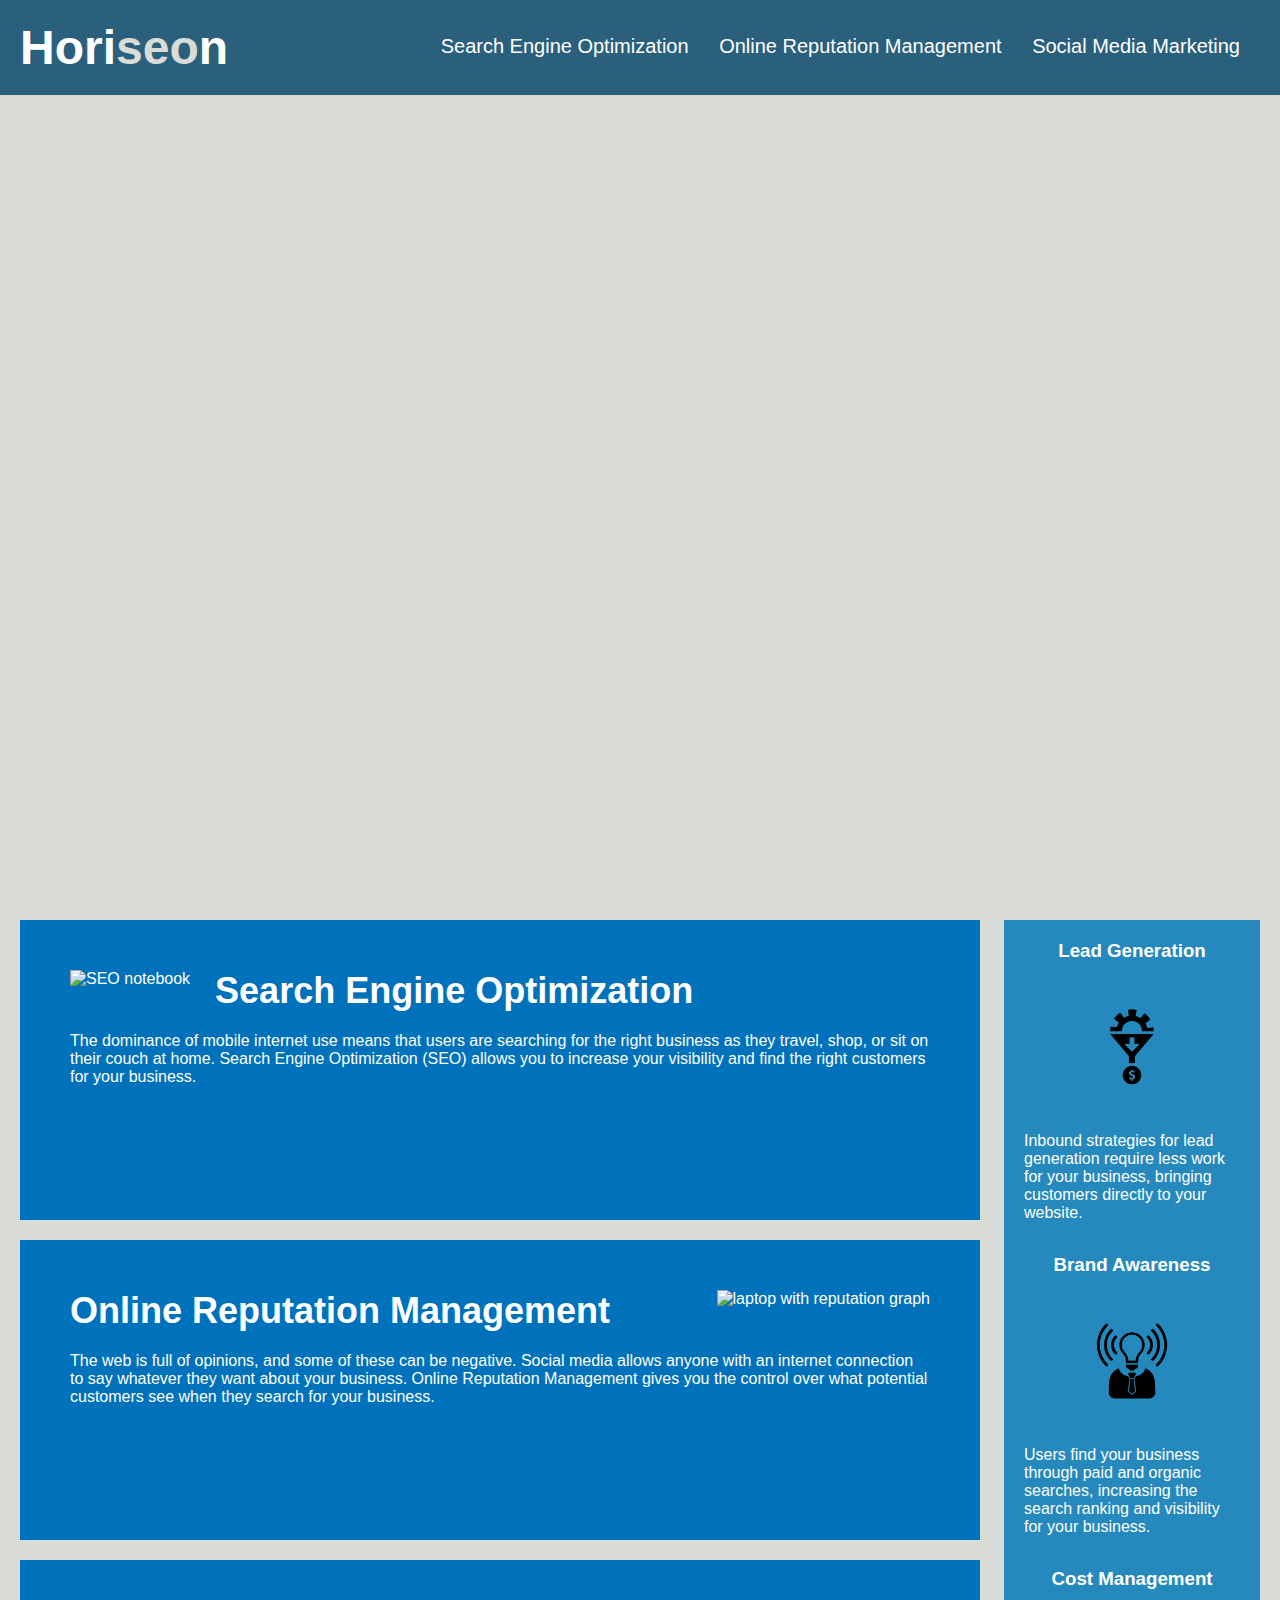
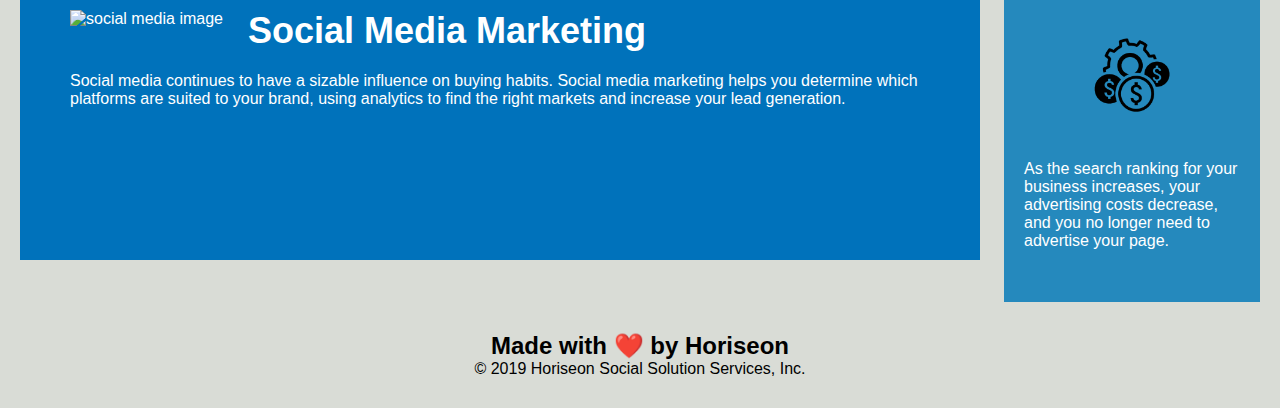
==== Develop/index.html @ 23671a42 "SEO  changes" ====
<!DOCTYPE html>
<html lang="en-us">

<head>
    <meta charset="UTF-8" />
    <link rel="stylesheet" href="./assets/css/style.css">
    <title>website</title>
</head>

<body>
    <div class="header">
        <h1>Hori<span class="seo">seo</span>n</h1>
        <div>
            <ul>
                <li>
                    <a href="#search-engine-optimization">Search Engine Optimization</a>
                </li>
                <li>
                    <a href="#online-reputation-management">Online Reputation Management</a>
                </li>
                <li>
                    <a href="#social-media-marketing">Social Media Marketing</a>
                </li>
            </ul>
        </div>
    </div>
    <div class="hero"></div>
    <div class="content">
        <!--search engine optimization did not have an ID attribute-->
        <div id="search-engine-optimization" class="search-engine-optimization">
                <!--added alt attribute for accessibility-->
            <img src="./assets/images/search-engine-optimization.jpg" alt="SEO notebook" class="float-left" />
            <h2>Search Engine Optimization</h2>
            <p>
                The dominance of mobile internet use means that users are searching for the right business as they travel, shop, or sit on their couch at home. Search Engine Optimization (SEO) allows you to increase your visibility and find the right customers for your business.
            </p>
        </div>
        <div id="online-reputation-management" class="online-reputation-management">
                <!--added alt attribute for accessibility-->
            <img src="./assets/images/online-reputation-management.jpg" alt="laptop with reputation graph" class="float-right" />
            <h2>Online Reputation Management</h2>
            <p>
                The web is full of opinions, and some of these can be negative. Social media allows anyone with an internet connection to say whatever they want about your business. Online Reputation Management gives you the control over what potential customers see when they search for your business.
            </p>
        </div>
        <div id="social-media-marketing" class="social-media-marketing">
                <!--added alt attribute for accessibility-->
            <img src="./assets/images/social-media-marketing.jpg" alt="social media image" class="float-left" />
            <h2>Social Media Marketing</h2>
            <p>
                Social media continues to have a sizable influence on buying habits. Social media marketing helps you determine which platforms are suited to your brand, using analytics to find the right markets and increase your lead generation.
            </p>
        </div>
    </div>
    <div class="benefits">
        <div class="benefit-lead">
            <h3>Lead Generation</h3>
            <img src="./assets/images/lead-generation.png" />
            <p>
                Inbound strategies for lead generation require less work for your business, bringing customers directly to your website.
            </p>
        </div>
        <div class="benefit-brand">
            <h3>Brand Awareness</h3>
            <img src="./assets/images/brand-awareness.png" />
            <p>
                Users find your business through paid and organic searches, increasing the search ranking and visibility for your business.
            </p>
        </div>
        <div class="benefit-cost">
            <h3>Cost Management</h3>
            <img src="./assets/images/cost-management.png" />
            <p>
                As the search ranking for your business increases, your advertising costs decrease, and you no longer need to advertise your page.
            </p>
        </div>
    </div>
    <footer>
    <!--added the Footer tags to appear on the bottom of webage-->
    <div class="footer">
        <h2>Made with ❤️️ by Horiseon</h2>
        <p>
            &copy; 2019 Horiseon Social Solution Services, Inc.
        </p>
    </footer>
    </div>
</body>

</html>
---- Develop/assets/css/style.css ----
* {
    box-sizing: border-box;
    padding: 0;
    margin: 0;
}

body {
    background-color: #d9dcd6;
}

.header {
    padding: 20px;
    font-family: 'Trebuchet MS', 'Lucida Sans Unicode', 'Lucida Grande', 'Lucida Sans', Arial, sans-serif;
    background-color: #2a607c;
    color: #ffffff;
}

.header h1 {
    display: inline-block;
    font-size: 48px;
}

.header h1 .seo {
    color: #d9dcd6;
}

.header div {
    padding-top: 15px;
    margin-right: 20px;
    float: right;
    font-family: 'Gill Sans', 'Gill Sans MT', Calibri, 'Trebuchet MS', sans-serif;
    font-size: 20px;
}

.header div ul {
    list-style-type: none;
}

.header div ul li {
    display: inline-block;
    margin-left: 25px;
}

a {
    color: #ffffff;
    text-decoration: none;
}

p {
    font-size: 16px;
}

.hero {
    height: 800px;
    width: 100%;
    margin-bottom: 25px;
    background-image: url("../images/digital-marketing-meeting.jpg");
    background-size: cover;
    background-position: center;
}

.float-left {
    float: left;
    margin-right: 25px;
}

.float-right {
    float: right;
    margin-left: 25px;
}

.content {
    width: 75%;
    display: inline-block;
    margin-left: 20px;
}

.benefits {
    margin-right: 20px;
    padding: 20px;
    clear: both;
    float: right;
    width: 20%;
    height: 100%;
    font-family: 'Gill Sans', 'Gill Sans MT', Calibri, 'Trebuchet MS', sans-serif;
    background-color: #2589bd;
}

.benefit-lead {
    margin-bottom: 32px;
    color: #ffffff;
}

.benefit-brand {
    margin-bottom: 32px;
    color: #ffffff;
}

.benefit-cost {
    margin-bottom: 32px;
    color: #ffffff;
}

.benefit-lead h3 {
    margin-bottom: 10px;
    text-align: center;
}

.benefit-brand h3 {
    margin-bottom: 10px;
    text-align: center;
}

.benefit-cost h3 {
    margin-bottom: 10px;
    text-align: center;
}

.benefit-lead img {
    display: block;
    margin: 10px auto;
    max-width: 150px;
}

.benefit-brand img {
    display: block;
    margin: 10px auto;
    max-width: 150px;
}

.benefit-cost img {
    display: block;
    margin: 10px auto;
    max-width: 150px;
}

.search-engine-optimization {
    margin-bottom: 20px;
    padding: 50px;
    height: 300px;
    font-family: 'Gill Sans', 'Gill Sans MT', Calibri, 'Trebuchet MS', sans-serif;
    background-color: #0072bb;
    color: #ffffff;
}

.online-reputation-management {
    margin-bottom: 20px;
    padding: 50px;
    height: 300px;
    font-family: 'Gill Sans', 'Gill Sans MT', Calibri, 'Trebuchet MS', sans-serif;
    background-color: #0072bb;
    color: #ffffff;
}

.social-media-marketing {
    margin-bottom: 20px;
    padding: 50px;
    height: 300px;
    font-family: 'Gill Sans', 'Gill Sans MT', Calibri, 'Trebuchet MS', sans-serif;
    background-color: #0072bb;
    color: #ffffff;
}

.search-engine-optimization img {
    max-height: 200px;
}

.online-reputation-management img {
    max-height: 200px;
}

.social-media-marketing img {
    max-height: 200px;
}

.search-engine-optimization h2 {
    margin-bottom: 20px;
    font-size: 36px;
}

.online-reputation-management h2 {
    margin-bottom: 20px;
    font-size: 36px;
}

.social-media-marketing h2 {
    margin-bottom: 20px;
    font-size: 36px;
}

.footer {
    padding: 30px;
    clear: both;
    font-family: 'Trebuchet MS', 'Lucida Sans Unicode', 'Lucida Grande', 'Lucida Sans', Arial, sans-serif;
    text-align: center;
}

#footer h2 {
    font-size: 20px;
}
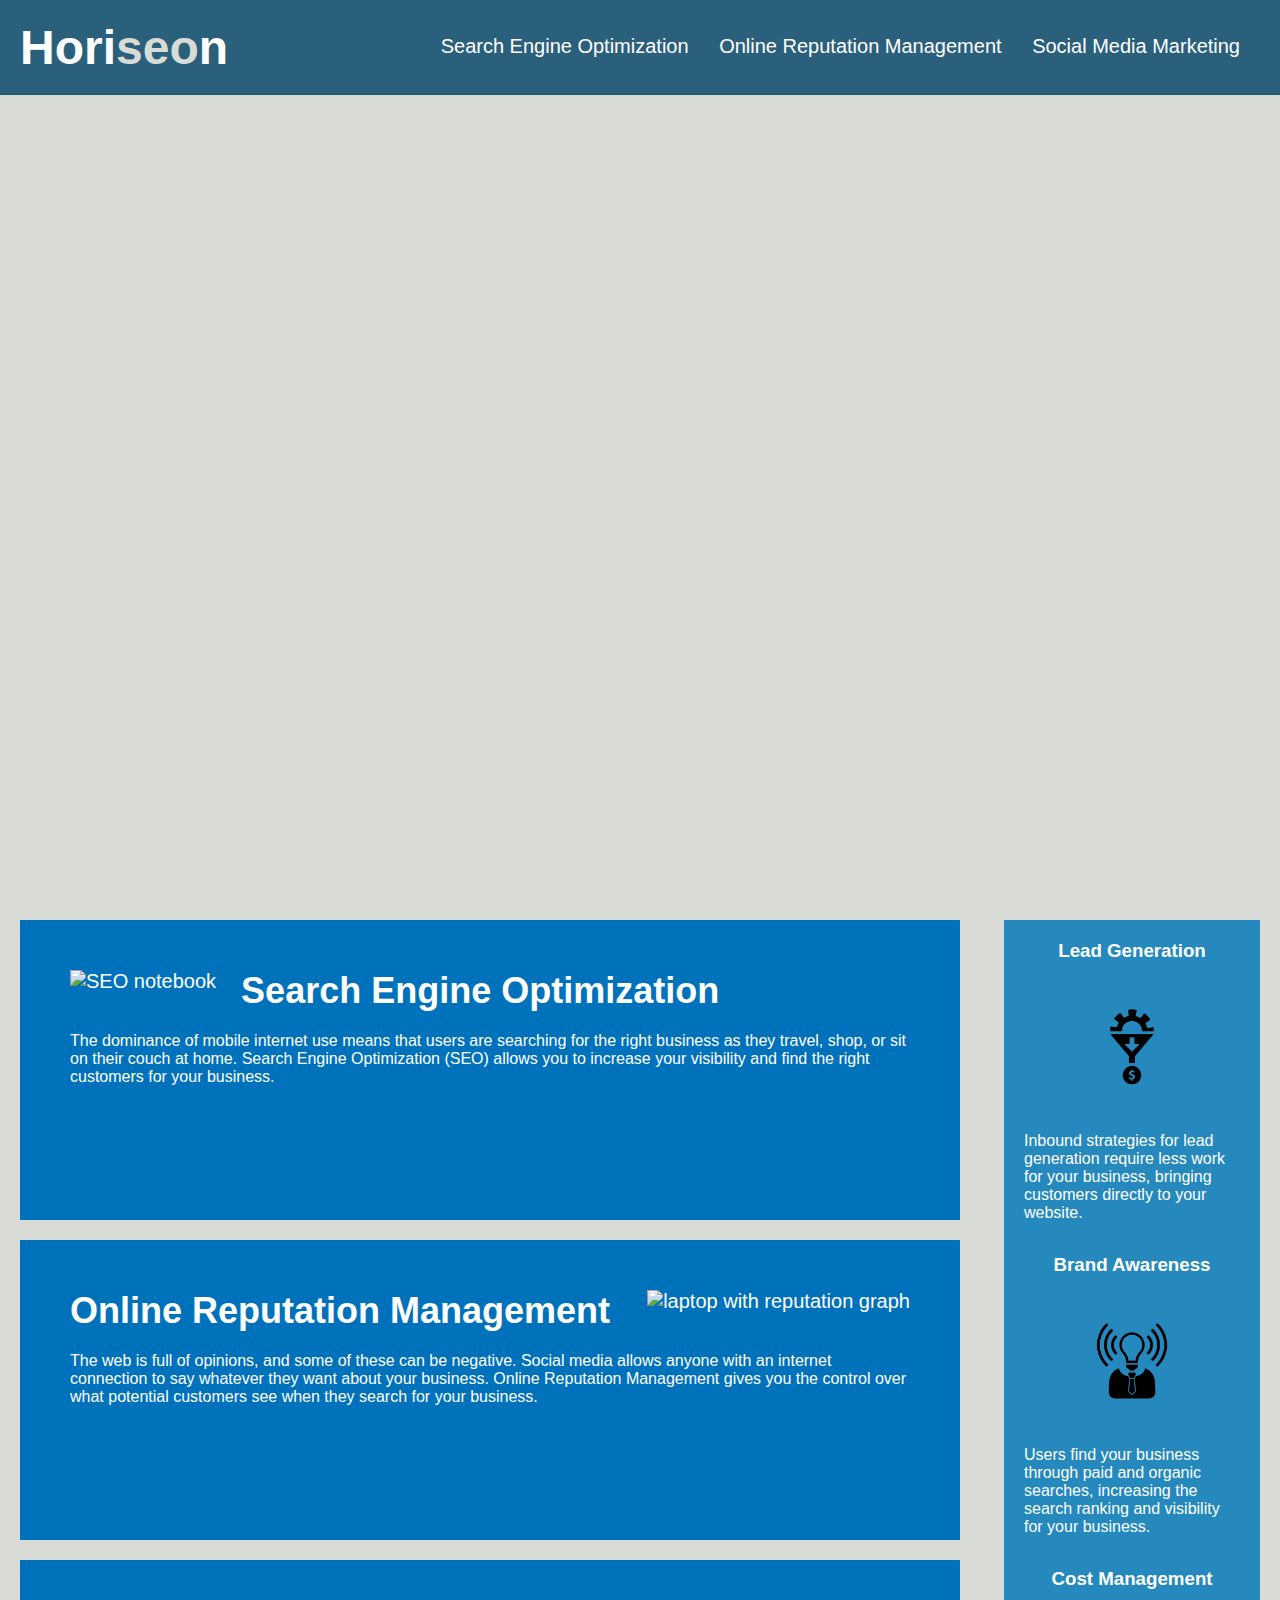
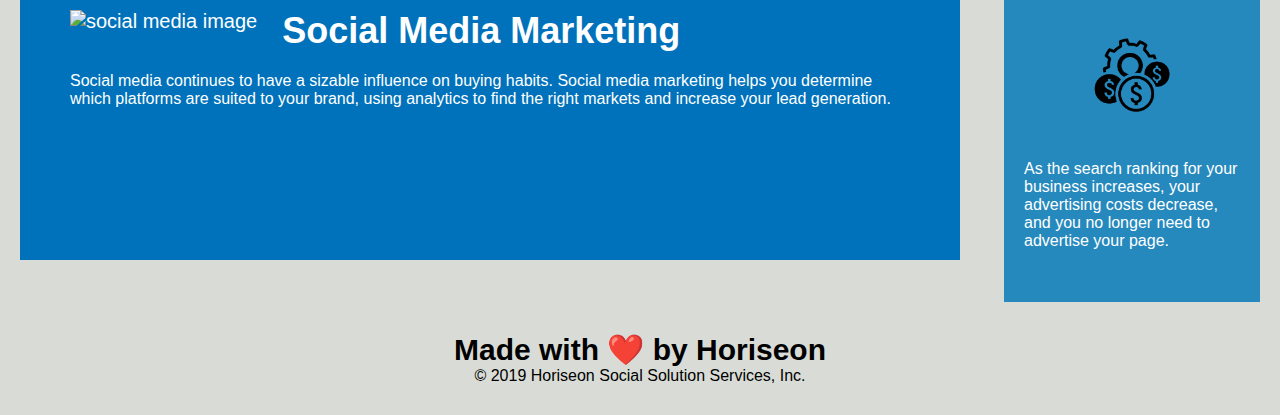
==== commit c40366ca: "replaced a lot of div tags with other tags" ====
--- a/Develop/index.html
+++ b/Develop/index.html
@@ -8,9 +8,12 @@
 </head>
 
 <body>
-    <div class="header">
+    <!--added header and got rid of class for semantic complaince and clean code-->
+    <header>
+
         <h1>Hori<span class="seo">seo</span>n</h1>
-        <div>
+        <!--replaced div with nav-->
+        <nav>
             <ul>
                 <li>
                     <a href="#search-engine-optimization">Search Engine Optimization</a>
@@ -22,68 +25,81 @@
                     <a href="#social-media-marketing">Social Media Marketing</a>
                 </li>
             </ul>
-        </div>
-    </div>
-    <div class="hero"></div>
-    <div class="content">
-        <!--search engine optimization did not have an ID attribute-->
-        <div id="search-engine-optimization" class="search-engine-optimization">
+        </nav>
+        </main>
+    </header>
+
+    <!--added section for semantic complaince and changed div to main-->
+    <main class="hero"></main>
+    <section class="content">
+        <!--search engine optimization did not have an ID attribute also replaced div with nav-->
+        <nav id="search-engine-optimization" class="search-engine-optimization">
                 <!--added alt attribute for accessibility-->
             <img src="./assets/images/search-engine-optimization.jpg" alt="SEO notebook" class="float-left" />
             <h2>Search Engine Optimization</h2>
             <p>
                 The dominance of mobile internet use means that users are searching for the right business as they travel, shop, or sit on their couch at home. Search Engine Optimization (SEO) allows you to increase your visibility and find the right customers for your business.
             </p>
-        </div>
-        <div id="online-reputation-management" class="online-reputation-management">
+        </nav>
+        <nav id="online-reputation-management" class="online-reputation-management">
                 <!--added alt attribute for accessibility-->
             <img src="./assets/images/online-reputation-management.jpg" alt="laptop with reputation graph" class="float-right" />
             <h2>Online Reputation Management</h2>
             <p>
                 The web is full of opinions, and some of these can be negative. Social media allows anyone with an internet connection to say whatever they want about your business. Online Reputation Management gives you the control over what potential customers see when they search for your business.
             </p>
-        </div>
-        <div id="social-media-marketing" class="social-media-marketing">
+        </nav>
+        <!--changed div to nav-->
+        <nav id="social-media-marketing" class="social-media-marketing">
                 <!--added alt attribute for accessibility-->
             <img src="./assets/images/social-media-marketing.jpg" alt="social media image" class="float-left" />
             <h2>Social Media Marketing</h2>
             <p>
                 Social media continues to have a sizable influence on buying habits. Social media marketing helps you determine which platforms are suited to your brand, using analytics to find the right markets and increase your lead generation.
             </p>
-        </div>
-    </div>
-    <div class="benefits">
-        <div class="benefit-lead">
+        </nav>
+    </section>
+    <!--added asside for semantic complaince-->
+    <asside>
+        <!--replaced div tag with Main-->
+    <main class="benefits">
+        <!--replaced div tag with section-->
+        <section class="benefit-lead">
             <h3>Lead Generation</h3>
-            <img src="./assets/images/lead-generation.png" />
+            <!--added alt attribute for accessibility-->
+            <img src="./assets/images/lead-generation.png" alt="Gear image" />
             <p>
                 Inbound strategies for lead generation require less work for your business, bringing customers directly to your website.
             </p>
-        </div>
-        <div class="benefit-brand">
+        </section>
+        <section class="benefit-brand">
             <h3>Brand Awareness</h3>
-            <img src="./assets/images/brand-awareness.png" />
+            <!--added alt attribute for accessibility-->
+            <img src="./assets/images/brand-awareness.png" alt="lightbulb image" />
             <p>
                 Users find your business through paid and organic searches, increasing the search ranking and visibility for your business.
             </p>
-        </div>
-        <div class="benefit-cost">
+        </section>
+        <section class="benefit-cost">
             <h3>Cost Management</h3>
-            <img src="./assets/images/cost-management.png" />
+            <!--added alt attribute for accessibility-->
+            <img src="./assets/images/cost-management.png" alt="gear and money image" />
             <p>
                 As the search ranking for your business increases, your advertising costs decrease, and you no longer need to advertise your page.
             </p>
-        </div>
-    </div>
+        </section>
+
+    </main>
+    </asside>
+    <!--replaced div with footer-->
     <footer>
-    <!--added the Footer tags to appear on the bottom of webage-->
-    <div class="footer">
+        
         <h2>Made with ❤️️ by Horiseon</h2>
         <p>
             &copy; 2019 Horiseon Social Solution Services, Inc.
         </p>
     </footer>
-    </div>
+
 </body>
 
 </html>
--- a/Develop/assets/css/style.css
+++ b/Develop/assets/css/style.css
@@ -7,36 +7,35 @@
 body {
     background-color: #d9dcd6;
 }
-
-.header {
+header {
     padding: 20px;
     font-family: 'Trebuchet MS', 'Lucida Sans Unicode', 'Lucida Grande', 'Lucida Sans', Arial, sans-serif;
     background-color: #2a607c;
     color: #ffffff;
 }
 
-.header h1 {
+header h1 {
     display: inline-block;
     font-size: 48px;
 }
 
-.header h1 .seo {
+header h1 .seo {
     color: #d9dcd6;
 }
-
-.header div {
+/*replaced header div to header nav*/
+nav {
     padding-top: 15px;
     margin-right: 20px;
     float: right;
     font-family: 'Gill Sans', 'Gill Sans MT', Calibri, 'Trebuchet MS', sans-serif;
     font-size: 20px;
 }
-
-.header div ul {
+/*replaced header div to header nav*/
+nav ul {
     list-style-type: none;
 }
-
-.header div ul li {
+/*replaced header div to header nav*/
+nav ul li {
     display: inline-block;
     margin-left: 25px;
 }
@@ -188,13 +187,13 @@
     font-size: 36px;
 }
 
-.footer {
+footer {
     padding: 30px;
     clear: both;
     font-family: 'Trebuchet MS', 'Lucida Sans Unicode', 'Lucida Grande', 'Lucida Sans', Arial, sans-serif;
     text-align: center;
 }
 
-#footer h2 {
+footer {
     font-size: 20px;
 }
